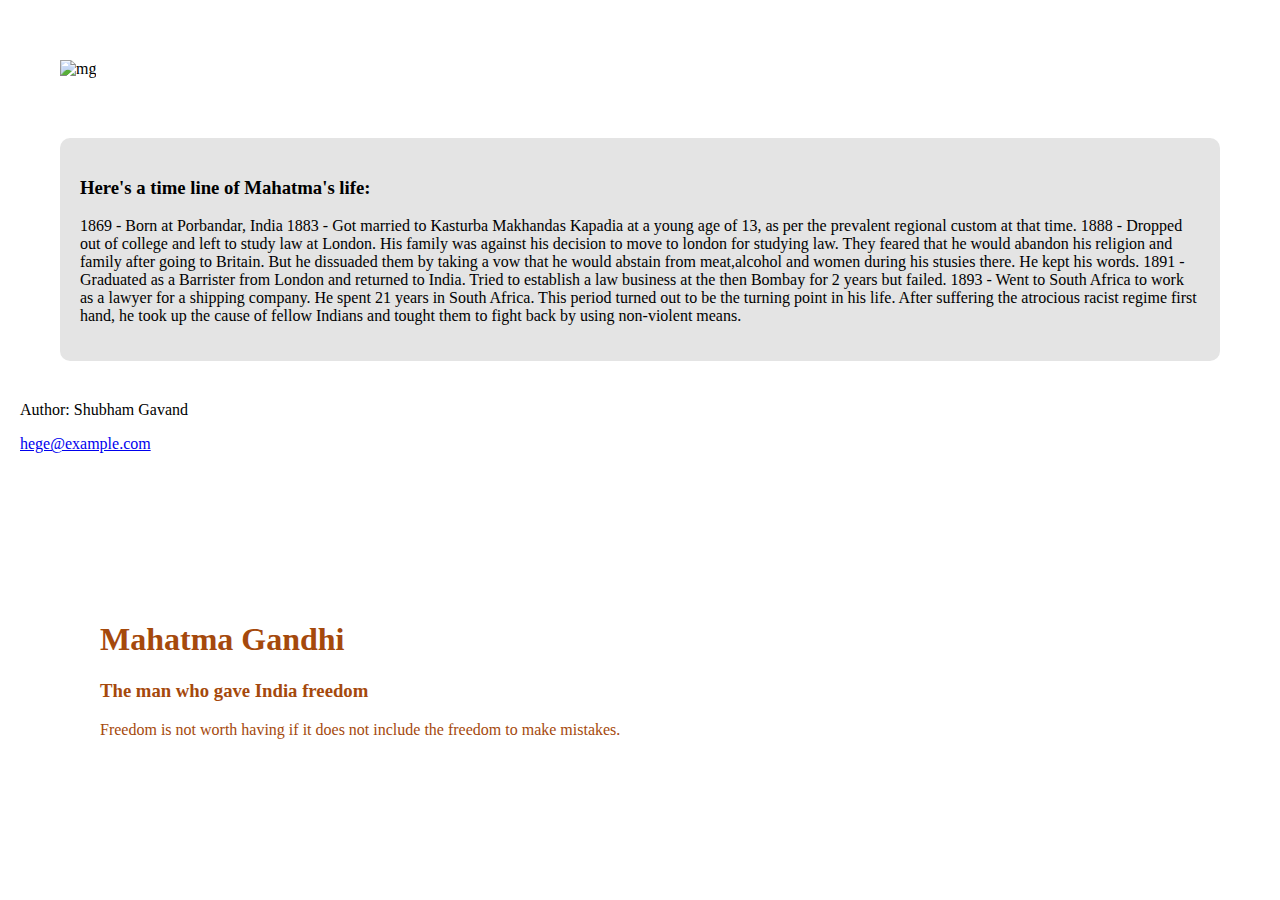
==== A tribute page/index.html @ 79f92b3b "first" ====
<!DOCTYPE html>
<html lang="en">
<head>
    <title>Tribute Page</title> 
    <link rel="stylesheet" href="style.css">
</head>
<body>
   <div id="img-head"> 
    <img src="https://cdn.dnaindia.com/sites/default/files/styles/full/public/2021/01/30/953844-gandhimahatma.jpg" alt="mg" >
   <div id="data">     
<h1>Mahatma Gandhi</h1>
<h3>The man who gave India freedom</h3>
<p id="tag-line">Freedom is not worth having if it does not include the freedom to make mistakes.</p>
</div>
</div>

<div id="cont">
    <h3>Here's a time line of Mahatma's life:</h3>
    <p>1869 - Born at Porbandar, India
    1883 - Got married to Kasturba Makhandas Kapadia at a young age of 13, as per the prevalent regional custom at that
    time.
    1888 - Dropped out of college and left to study law at London. His family was against his decision to move to london for
    studying law. They feared that he would abandon his religion and family after going to Britain. But he dissuaded them by
    taking a vow that he would abstain from meat,alcohol and women during his stusies there. He kept his words.
    1891 - Graduated as a Barrister from London and returned to India. Tried to establish a law business at the then Bombay
    for 2 years but failed.
    1893 - Went to South Africa to work as a lawyer for a shipping company. He spent 21 years in South Africa. This period
    turned out to be the turning point in his life. After suffering the atrocious racist regime first hand, he took up the
    cause of fellow Indians and tought them to fight back by using non-violent means.</p>
</div>

<footer>
    <p>Author: Shubham Gavand</p>
    <p><a href="mailto:hege@example.com">hege@example.com</a></p>
</footer>
</body>
</html>
---- A tribute page/style.css ----
body {
   margin: 0;
   padding: 20px;
   box-sizing: border-box;
}

img {
  width: 100%;
  height: 50%;
  /* object-fit: ; */
}

#cont{
    height: auto;
    width: auto;
    background-color: #e4e4e4;
    margin: 40px;
    padding: 20px;
    border-radius: 10px;
}

#img-head{
    margin: 20px;
    padding: 20px;
    
    
 }

 #tag-line { 
     top: 500px;
 }

#data {
     position: absolute;
     top: 600px;
     left : 100px;
     color: rgb(165, 73, 12);
     text-decoration: none;
 }
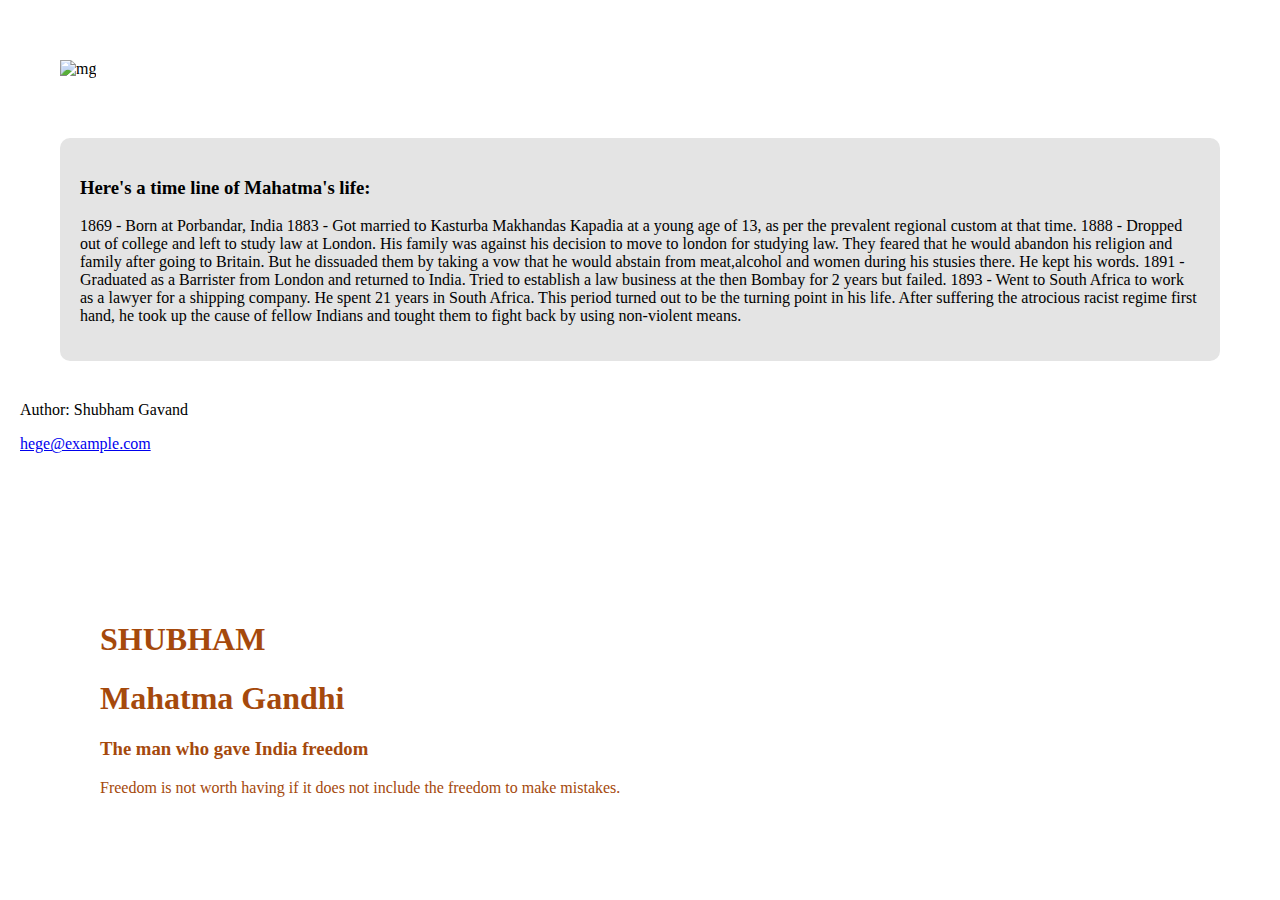
==== commit 88d4fc8f: "2ndcommit" ====
--- a/A tribute page/index.html
+++ b/A tribute page/index.html
@@ -1,37 +1,49 @@
 <!DOCTYPE html>
 <html lang="en">
-<head>
-    <title>Tribute Page</title> 
-    <link rel="stylesheet" href="style.css">
-</head>
-<body>
-   <div id="img-head"> 
-    <img src="https://cdn.dnaindia.com/sites/default/files/styles/full/public/2021/01/30/953844-gandhimahatma.jpg" alt="mg" >
-   <div id="data">     
-<h1>Mahatma Gandhi</h1>
-<h3>The man who gave India freedom</h3>
-<p id="tag-line">Freedom is not worth having if it does not include the freedom to make mistakes.</p>
-</div>
-</div>
+  <head>
+    <title>Tribute Page</title>
+    <link rel="stylesheet" href="style.css" />
+  </head>
+  <body>
+    <div id="img-head">
+      <img
+        src="https://cdn.dnaindia.com/sites/default/files/styles/full/public/2021/01/30/953844-gandhimahatma.jpg"
+        alt="mg"
+      />
+      <div id="data">
+        <h1>SHUBHAM</h1>
+        <h1>Mahatma Gandhi</h1>
+        <h3>The man who gave India freedom</h3>
+        <p id="tag-line">
+          Freedom is not worth having if it does not include the freedom to make
+          mistakes.
+        </p>
+      </div>
+    </div>
 
-<div id="cont">
-    <h3>Here's a time line of Mahatma's life:</h3>
-    <p>1869 - Born at Porbandar, India
-    1883 - Got married to Kasturba Makhandas Kapadia at a young age of 13, as per the prevalent regional custom at that
-    time.
-    1888 - Dropped out of college and left to study law at London. His family was against his decision to move to london for
-    studying law. They feared that he would abandon his religion and family after going to Britain. But he dissuaded them by
-    taking a vow that he would abstain from meat,alcohol and women during his stusies there. He kept his words.
-    1891 - Graduated as a Barrister from London and returned to India. Tried to establish a law business at the then Bombay
-    for 2 years but failed.
-    1893 - Went to South Africa to work as a lawyer for a shipping company. He spent 21 years in South Africa. This period
-    turned out to be the turning point in his life. After suffering the atrocious racist regime first hand, he took up the
-    cause of fellow Indians and tought them to fight back by using non-violent means.</p>
-</div>
+    <div id="cont">
+      <h3>Here's a time line of Mahatma's life:</h3>
+      <p>
+        1869 - Born at Porbandar, India 1883 - Got married to Kasturba Makhandas
+        Kapadia at a young age of 13, as per the prevalent regional custom at
+        that time. 1888 - Dropped out of college and left to study law at
+        London. His family was against his decision to move to london for
+        studying law. They feared that he would abandon his religion and family
+        after going to Britain. But he dissuaded them by taking a vow that he
+        would abstain from meat,alcohol and women during his stusies there. He
+        kept his words. 1891 - Graduated as a Barrister from London and returned
+        to India. Tried to establish a law business at the then Bombay for 2
+        years but failed. 1893 - Went to South Africa to work as a lawyer for a
+        shipping company. He spent 21 years in South Africa. This period turned
+        out to be the turning point in his life. After suffering the atrocious
+        racist regime first hand, he took up the cause of fellow Indians and
+        tought them to fight back by using non-violent means.
+      </p>
+    </div>
 
-<footer>
-    <p>Author: Shubham Gavand</p>
-    <p><a href="mailto:hege@example.com">hege@example.com</a></p>
-</footer>
-</body>
-</html>+    <footer>
+      <p>Author: Shubham Gavand</p>
+      <p><a href="mailto:hege@example.com">hege@example.com</a></p>
+    </footer>
+  </body>
+</html>
--- a/A tribute page/style.css
+++ b/A tribute page/style.css
@@ -1,39 +1,37 @@
 body {
-   margin: 0;
-   padding: 20px;
-   box-sizing: border-box;
+  margin: 0;
+  padding: 20px;
+  box-sizing: border-box;
 }
 
 img {
   width: 100%;
-  height: 50%;
+  height: 45%;
   /* object-fit: ; */
 }
 
-#cont{
-    height: auto;
-    width: auto;
-    background-color: #e4e4e4;
-    margin: 40px;
-    padding: 20px;
-    border-radius: 10px;
+#cont {
+  height: auto;
+  width: auto;
+  background-color: #e4e4e4;
+  margin: 40px;
+  padding: 20px;
+  border-radius: 10px;
 }
 
-#img-head{
-    margin: 20px;
-    padding: 20px;
-    
-    
- }
+#img-head {
+  margin: 20px;
+  padding: 20px;
+}
 
- #tag-line { 
-     top: 500px;
- }
+#tag-line {
+  top: 500px;
+}
 
 #data {
-     position: absolute;
-     top: 600px;
-     left : 100px;
-     color: rgb(165, 73, 12);
-     text-decoration: none;
- }+  position: absolute;
+  top: 600px;
+  left: 100px;
+  color: rgb(165, 73, 12);
+  text-decoration: none;
+}
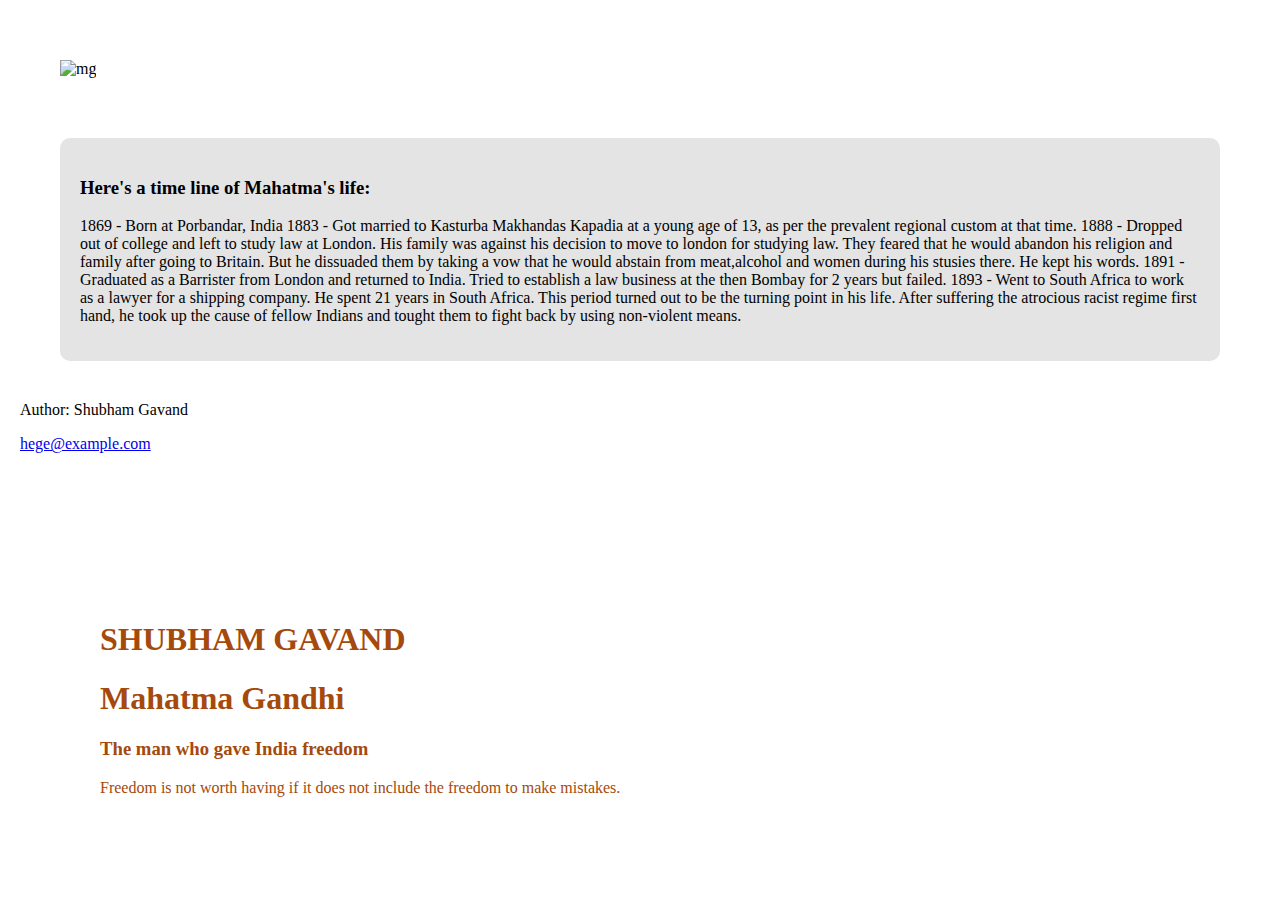
==== commit 737dab5d: "3rd changes" ====
--- a/A tribute page/index.html
+++ b/A tribute page/index.html
@@ -11,7 +11,7 @@
         alt="mg"
       />
       <div id="data">
-        <h1>SHUBHAM</h1>
+        <h1>SHUBHAM GAVAND</h1>
         <h1>Mahatma Gandhi</h1>
         <h3>The man who gave India freedom</h3>
         <p id="tag-line">
